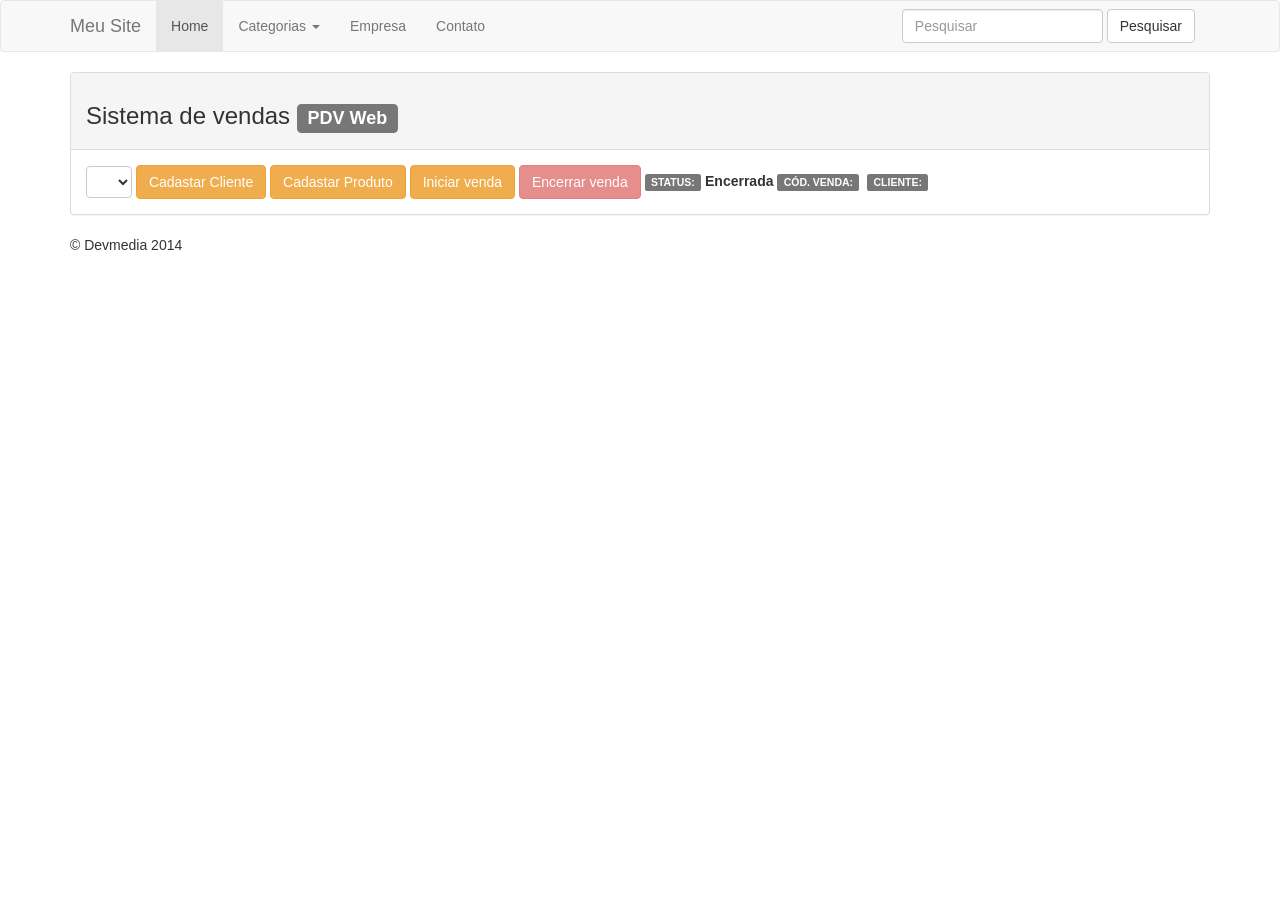
==== SiteacessoAPI/index.html @ c8944503 "Implantação do cadastro de produtos" ====
﻿<!DOCTYPE html>
<html lang="pt-br">
<head>
    <meta charset=utf-8>
    <meta name="viewport" content="width=device-width, initial-scale=1.0">
    <title>Teste Bootstrap</title>
    <!-- Latest compiled and minified CSS -->
    <link rel="stylesheet" href="https://maxcdn.bootstrapcdn.com/bootstrap/3.3.7/css/bootstrap.min.css" integrity="sha384-BVYiiSIFeK1dGmJRAkycuHAHRg32OmUcww7on3RYdg4Va+PmSTsz/K68vbdEjh4u" crossorigin="anonymous">

    <!-- Optional theme -->
    <link rel="stylesheet" href="https://maxcdn.bootstrapcdn.com/bootstrap/3.3.7/css/bootstrap-theme.min.css" integrity="sha384-rHyoN1iRsVXV4nD0JutlnGaslCJuC7uwjduW9SVrLvRYooPp2bWYgmgJQIXwl/Sp" crossorigin="anonymous">

    <link rel="stylesheet" href="css/Site.css">

    <!-- Latest compiled and minified JavaScript -->
    <head>
        <body>
            <nav class="navbar navbar-default" role="navigation">
                <div class="container">
                    <!-- Brand and toggle get grouped for better mobile display -->
                    <div class="navbar-header">
                        <button class="navbar-toggle" type="button" data-toggle="collapse" data-target="#bs-example-navbar-collapse-1">
                            <span class="sr-only">Toggle navigation</span>
                        </button>
                        <a class="navbar-brand" href="#">Meu Site</a>
                    </div>
                    <!-- Collect the nav links, forms, and other content for toggling -->
                    <div class="collapse navbar-collapse" id="bs-example-navbar-collapse-1">
                        <ul class="nav navbar-nav">
                            <li class="active"><a href="#">Home</a></li>
                            <li class="dropdown">
                                <a class="dropdown-toggle" href="#" data-toggle="dropdown">Categorias <b class="caret"></b></a>
                                <ul class="dropdown-menu">
                                    <li><a href="#">Jogos</a></li>
                                    <li class="divider"></li>
                                    <li><a href="#">Tutoriais</a></li>
                                    <li class="divider"></li>
                                    <li><a href="#">Vídeo aulas</a></li>
                                </ul>
                            </li>
                            <li><a href="#">Empresa</a></li>
                            <li><a href="#">Contato</a></li>
                        </ul>
                        <form class="navbar-form navbar-right" role="search">
                            <div class="form-group"><input class="form-control" type="text" placeholder="Pesquisar" /></div>
                            <button class="btn btn-default" type="submit">Pesquisar</button>
                        </form>
                    </div><!-- /.navbar-collapse -->
                </div><!-- /.container -->
            </nav>

            <div class='container'>

                <div class='panel panel-default'>
                    <div class='panel-heading'><h3>Sistema de vendas <span class='label label-default'>PDV Web</span></h3></div>
                    <div class='panel-body'>
                        <div class='row'>
                            <div class='col-md-12'>
                                <select class='btn btn-default' id='select_cliente'></select>
                                <button class='btn btn-default btn-warning' id='btn_cad_cliente'>Cadastar Cliente</button>
                                <button class='btn btn-default btn-warning' id='btn_cad_produto'>Cadastar Produto</button>
                                <button class='btn btn-default btn-warning' id='btn_iniciar_venda'>Iniciar venda</button>
                                <button class='btn btn-default btn btn-danger' disabled='true' id='btn_encerrar_venda' onclick='encerrarVenda()'>Encerrar venda</button>
                                <span class='label label-default'><label>STATUS: </label></span>
                                <label id='status_venda'>Encerrada</label>
                                <span class='label label-default'><label>CÓD. VENDA: </label></span>
                                <label id='id_venda_cabecalho'></label>
                                <span class='label label-default'><label>CLIENTE: </label></span>
                                <label id='codigo_cliente'></label>
                                <label id='cliente_nome'></label>
                            </div>
                        </div>
                    </div>
                </div>
                <div class='panel panel-default' id='div_venda_itens' hidden='hidden'>
                    <div class='panel-body'>
                        <div class='row'>
                            <div class='col-md-12'>
                                <div class='breadcrumb'>
                                    <h3><label for='nomeProduto' id='nomeProduto'></label></h3>
                                </div>
                            </div>
                        </div>
                        <div class='row'>

                            <div class='col-md-3'>
                                <div class='breadcrumb'>
                                    <div class='form-group'>
                                        <label for='codigo_produto'>Código produto:</label>
                                        <input type='text' class='form-control' id='codigo_produto'>
                                        <label for='qtde'>Quantidade:</label>
                                        <input type='number' class='form-control' id='qtde_item'>
                                        <label for='preco'>Preço unitário:</label>
                                        <input type='number' class='form-control' id='preco_unitario' disabled='true'>
                                        <label for='codigo_produto'>Valor total:</label>
                                        <input type='number' class='form-control' id='valor_total_item' disabled='true'>
                                    </div>
                                    <button class='btn btn-primary' id='btnAdicionarItem'>Adicionar ITEM</button>
                                </div>
                            </div>

                            <div class='col-md-2'>
                                <div class='breadcrumb'>
                                    <img src='' class='img-responsive' id='img_produto' alt='Responsive image'>
                                </div>
                            </div>

                            <div class='col-md-7'>
                                <div class='breadcrumb'>
                                    <input type='number' id='contadorSeqItemVenda' disabled='true' value='1' hidden='hidden'>
                                    <!--<label for='cupom'>ITENS CUPOM:</label>-->
                                    <table class='table table-striped' id='tabela_cupom'></table>
                                </div>
                            </div>
                        </div>

                        <div class='row'>
                            <div class='col-md-12'>
                                <div class='breadcrumb'>
                                    <h3>
                                        <label for='rotulo_total_geral'>TOTAL GERAL:</label>
                                        <label id='total_geral' disabled='true'>
                                    </h3>
                                </div>
                            </div>
                        </div>

                    </div>
                </div>
            </div>

            <div class="container">
                <footer>
                    <p>© Devmedia 2014</p>
                </footer>
            </div>
            <!----------------Modal------------------->
            <div id="modalExemplo" class="modal fade" tabindex="-1" role="dialog" data-backdrop="static">

            </div><!-- /.modal -->

            <div id="divCarregando" style="display:none;">
                <div class="overlay" />
                <div class="overlayContent">
                    <h2>Aguarde...</h2>
                    <img src="img/ajax_loader_gray_32.gif" alt="Aguarde..." border="1" />
                </div>
            </div>
            <script src="https://ajax.googleapis.com/ajax/libs/jquery/1.12.4/jquery.min.js"></script>
            <script src="https://maxcdn.bootstrapcdn.com/bootstrap/3.3.7/js/bootstrap.min.js" integrity="sha384-Tc5IQib027qvyjSMfHjOMaLkfuWVxZxUPnCJA7l2mCWNIpG9mGCD8wGNIcPD7Txa" crossorigin="anonymous"></script>
            <script src="js/javascript_venda.js"></script>
        </body>
</html>
---- SiteacessoAPI/css/Site.css ----
﻿.overlay
{
    position: fixed;
    z-index: 98;
    top: 0px;
    left: 0px;
    right: 0px;
    bottom: 0px;
    background-color: #aaa;
    filter: alpha(opacity=80);
    opacity: 0.8;
}
.overlayContent
{
    z-index: 99;
    margin: 250px auto;
    width: 80px;
    height: 80px;
}
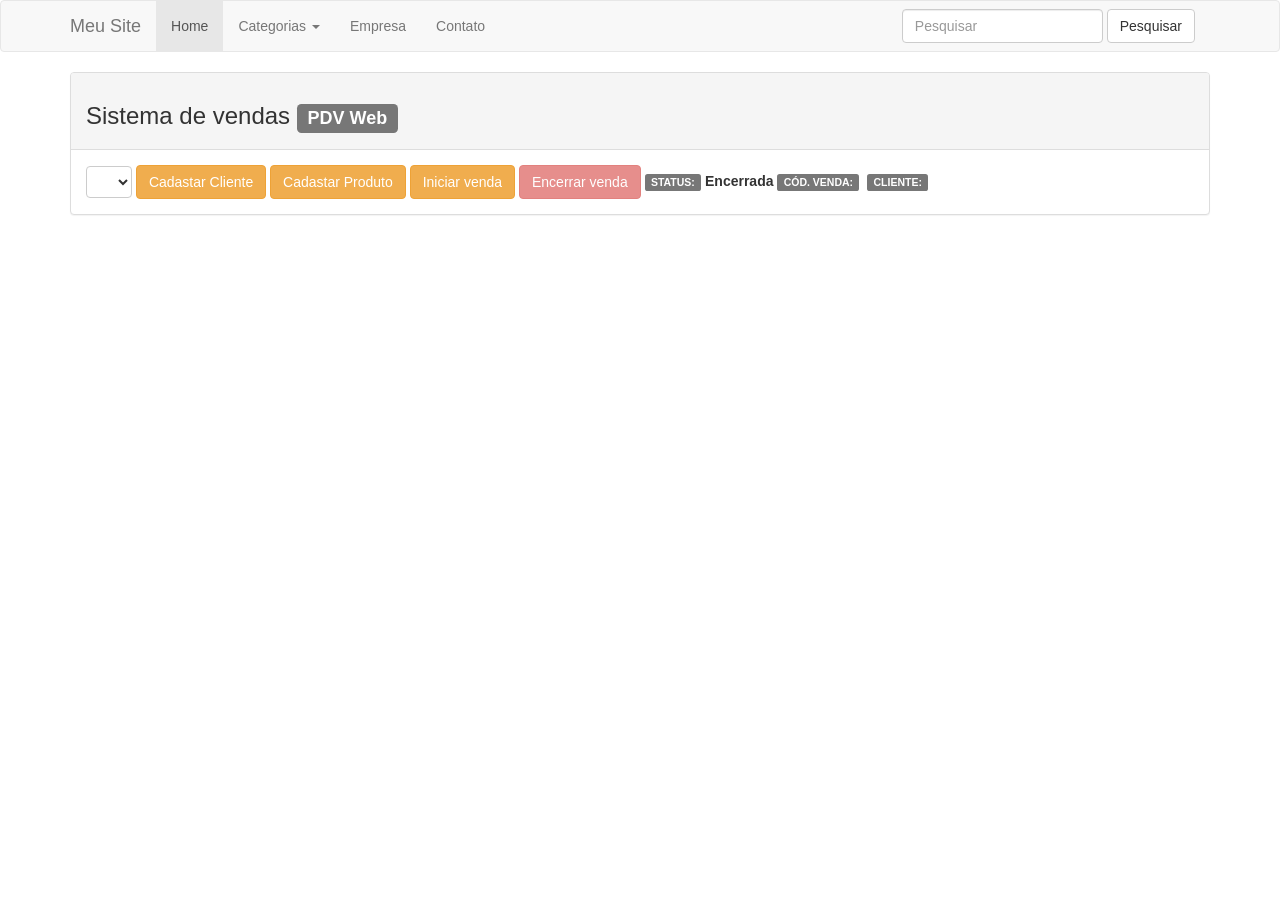
==== commit b3edbe7a: "Calculo de item vendo via js" ====
--- a/SiteacessoAPI/index.html
+++ b/SiteacessoAPI/index.html
@@ -86,14 +86,14 @@
                             <div class='col-md-3'>
                                 <div class='breadcrumb'>
                                     <div class='form-group'>
-                                        <label for='codigo_produto'>Código produto:</label>
-                                        <input type='text' class='form-control' id='codigo_produto'>
+                                        <label for='codigo_produto'>Nome produto:</label>
+                                        <select class='btn btn-default' id='select_produto'></select>
                                         <label for='qtde'>Quantidade:</label>
                                         <input type='number' class='form-control' id='qtde_item'>
                                         <label for='preco'>Preço unitário:</label>
-                                        <input type='number' class='form-control' id='preco_unitario' disabled='true'>
+                                        <input type='number' class='form-control' id='preco_unitario' disabled='true' value="">
                                         <label for='codigo_produto'>Valor total:</label>
-                                        <input type='number' class='form-control' id='valor_total_item' disabled='true'>
+                                        <input type='number' class='form-control' id='valor_total_item' disabled='true' value="">
                                     </div>
                                     <button class='btn btn-primary' id='btnAdicionarItem'>Adicionar ITEM</button>
                                 </div>
@@ -131,7 +131,7 @@
 
             <div class="container">
                 <footer>
-                    <p>© Devmedia 2014</p>
+                    
                 </footer>
             </div>
             <!----------------Modal------------------->
